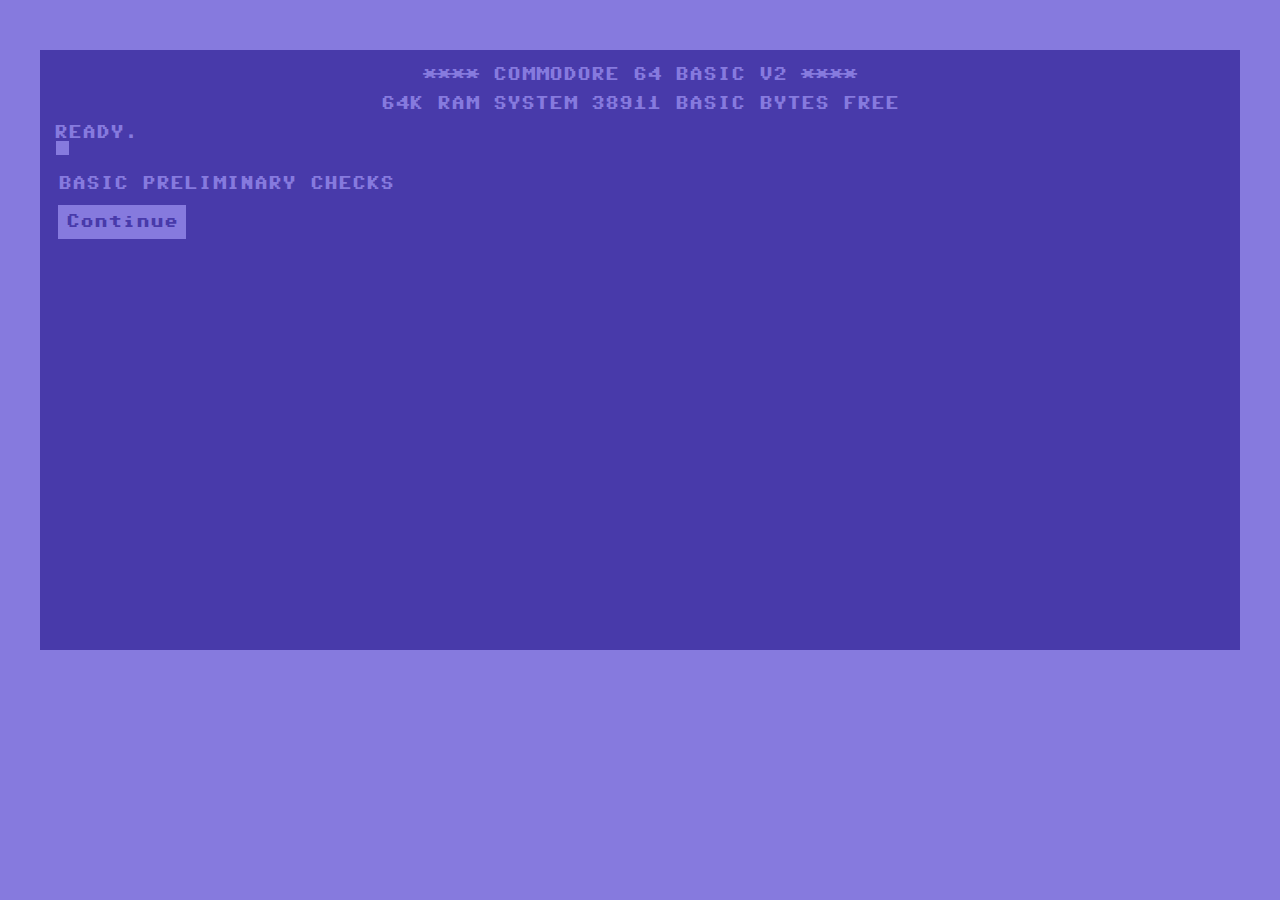
==== index.html @ 55065af3 "Changes on the frontend" ====
<!DOCTYPE html>
<html lang="en">

<head>
    <meta charset="UTF-8">
    <meta name="viewport" content="width=device-width, initial-scale=1.0">
    <meta http-equiv="X-UA-Compatible" content="ie=edge">
    <title>C64 Diagnostic</title>
    <link rel="stylesheet" href="main.css">
    <script src="https://ajax.googleapis.com/ajax/libs/jquery/3.7.1/jquery.min.js"></script>
    <script src="index.js"></script>
</head>

<body>

    <div class="area">
        <div class="title">

            <p class="center">**** COMMODORE 64 BASIC V2 ****</p>

            <p class="center">64K RAM SYSTEM 38911 BASIC BYTES FREE</p>

            <p class="ready">&nbsp;READY.</p>

            <p class="cmd">&nbsp;</p>
        </div>
        

    <div class="diagnostic">

        <p>BASIC PRELIMINARY CHECKS</p>
   

        <button id="send" class="button" type="button">Continue</button>
    </div>


    </div>


</body>

</html>
---- main.css ----
body {
    background: #867ADE;
    font-family: "C64 User Mono";
    font-weight: normal;
    font-style: normal;
    overflow: hidden;
}

.button {
    font-family: "C64 User Mono";
    background-color: #867ADE;
    border: none;
    color: #483AAA;
    padding: 10px 8px;
    text-align: center;
    text-decoration: none;
    display: inline-block;
    font-size: 14px;
    cursor: pointer;
  }

  .button:hover {
    color:#D5DF7C;
  }

.diagnostic {
    margin-top: 25px;
    margin-left: auto;
    margin-right: auto;
    width: 97%;
    font-size: 14px;
}
.title .center {
    text-align: center;
}

.ready {
    margin-bottom: 0px;
}

.area {
    margin: 0 auto;
    width: 50%;
    height: 600px;
    background: #483AAA;
    color: #867ADE;
    margin-top: 50px;
}

.title {
    font-size: 14px;
    position: relative;
    top: 18px;
    line-height: 15px;
}

.cmd {
    position: relative;
    display: inline-block;
    margin-top: 0px;
}

.cmd::after {
    content: "";
    position: absolute;
    top: 0;
    right: -15px;
    /* Remove display: inline-block if not required to be on the same line as text etc */
    display: inline-block;
    background-color: #867ADE;
    vertical-align: top;
    width: 13px;
    /* Set height to the line height of .text */
    height: 14px;
    /* 
    Animation paramaters:
    blink = animation-name, 
    1s = animation-duration, 
    step-end = animation-timing-function,
    infinite = animation-iteration-count
    */
    -webkit-animation: blink 1s step-end infinite;
    animation: blink 1s step-end infinite;
  }
  
  @-webkit-keyframes blink {
    0% { opacity: 1.0; }
    50% { opacity: 0.0; }
    100% { opacity: 1.0; }
  }
  
  @keyframes blink {
    0% { opacity: 1.0; }
    50% { opacity: 0.0; }
    100% { opacity: 1.0; }
  }

/* 
  ##Device = Desktops
  ##Screen = 1281px to higher resolution desktops
*/
@media (min-width: 1281px) {
    .area {
        width: 50%;
    }
}

/* 
  ##Device = Laptops, Desktops
  ##Screen = B/w 1025px to 1280px
*/
@media (min-width: 1025px) and (max-width: 1280px) {
    .area {
        width: 95%;
        margin-top: 50px;
    }
}

/* 
  ##Device = Tablets, Ipads (portrait)
  ##Screen = B/w 768px to 1024px
*/
@media (min-width: 768px) and (max-width: 1024px) {
    .area {
        width: 95%;
        margin-top: 50px;
    }
}


/* 
  ##Device = Tablets, Ipads (landscape)
  ##Screen = B/w 768px to 1024px
*/
@media (min-width: 768px) and (max-width: 1024px) and (orientation: landscape) {
    .area {
        width: 50%;
        margin-top: 50px;
    }
}

/* 
  ##Device = Low Resolution Tablets, Mobiles (Landscape)
  ##Screen = B/w 481px to 767px
*/

@media (min-width: 481px) and (max-width: 767px) {
    .area {
        width: 95%;
        margin-top: 20px;
    }

    .title {
        font-size: 9px;
    }
}

/* 
  ##Device = Most of the Smartphones Mobiles (Portrait)
  ##Screen = B/w 320px to 479px
*/
@media (min-width: 320px) and (max-width: 480px) {
    .area {
        width: 95%;
        margin-top: 20px;
    }

    .title {
        font-size: 9px;
    }
}
/* 
@-webkit-keyframes blink {
    0% {
        opacity: 0;
    }

    50% {
        opacity: 1;
    }
}

@-moz-keyframes blink {
    0% {
        opacity: 0;
    }

    50% {
        opacity: 1;
    }
} */

@font-face {
    font-family: "C64 User Mono";
    src: url([data-uri]);
    font-weight: normal;
    font-style: normal;
}
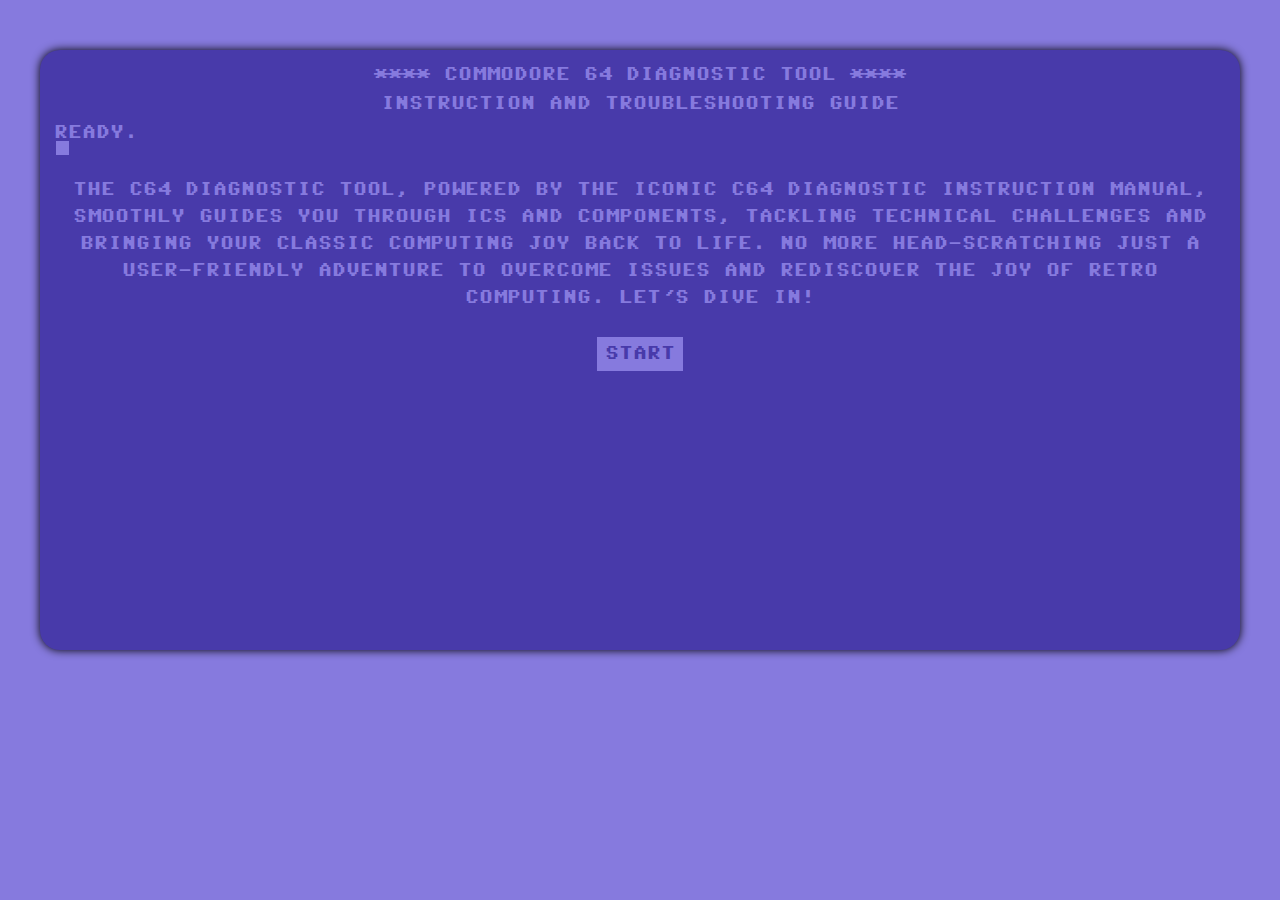
==== commit 31d09e06: "to prod" ====
--- a/index.html
+++ b/index.html
@@ -2,12 +2,23 @@
 <html lang="en">
 
 <head>
+    <!-- Google tag (gtag.js) -->
+    <script async src="https://www.googletagmanager.com/gtag/js?id=G-6TCQPFJPE1"></script>
+    <script>
+        window.dataLayer = window.dataLayer || [];
+        function gtag() { dataLayer.push(arguments); }
+        gtag('js', new Date());
+
+        gtag('config', 'G-6TCQPFJPE1');
+    </script>
     <meta charset="UTF-8">
     <meta name="viewport" content="width=device-width, initial-scale=1.0">
     <meta http-equiv="X-UA-Compatible" content="ie=edge">
     <title>C64 Diagnostic</title>
     <link rel="stylesheet" href="main.css">
     <script src="https://ajax.googleapis.com/ajax/libs/jquery/3.7.1/jquery.min.js"></script>
+
+
     <script src="index.js"></script>
 </head>
 
@@ -16,23 +27,30 @@
     <div class="area">
         <div class="title">
 
-            <p class="center">**** COMMODORE 64 BASIC V2 ****</p>
+            <p class="center">**** COMMODORE 64 DIAGNOSTIC TOOL ****</p>
 
-            <p class="center">64K RAM SYSTEM 38911 BASIC BYTES FREE</p>
+            <p class="center">INSTRUCTION AND TROUBLESHOOTING GUIDE</p>
 
             <p class="ready">&nbsp;READY.</p>
 
             <p class="cmd">&nbsp;</p>
         </div>
-        
 
-    <div class="diagnostic">
 
-        <p>BASIC PRELIMINARY CHECKS</p>
-   
+        <div class="diagnostic">
 
-        <button id="send" class="button" type="button">Continue</button>
-    </div>
+            <p class="center">The C64 Diagnostic Tool, powered by the iconic C64 Diagnostic Instruction Manual,
+                smoothly guides you through ICs and components, tackling technical challenges and bringing your classic
+                computing joy back to life.
+                No more head-scratching just a user-friendly adventure to overcome issues and rediscover the joy of
+                retro computing. Let's dive in! </p>
+
+
+            <div class="button-container center">
+                <button id="start" class="button" type="button">START</button>
+            </div>
+
+        </div>
 
 
     </div>
--- a/main.css
+++ b/main.css
@@ -17,11 +17,15 @@
     display: inline-block;
     font-size: 14px;
     cursor: pointer;
-  }
-
-  .button:hover {
-    color:#D5DF7C;
-  }
+}
+
+.button:hover {
+    color: #D5DF7C;
+}
+
+.button-container {
+    margin-top: 25px;
+}
 
 .diagnostic {
     margin-top: 25px;
@@ -29,7 +33,99 @@
     margin-right: auto;
     width: 97%;
     font-size: 14px;
-}
+    line-height: 27px;
+    text-transform:uppercase;
+}
+
+table {
+    border-collapse: collapse;
+}
+
+.pre-check {
+    padding-top: 5px;
+    padding-bottom: 5px;
+}
+
+.pass {
+    color: #72B14B;
+    font-size: 21px;
+    font-weight: bold;
+    margin-left: 10px;
+    display: none;
+}
+
+.test-info {
+    overflow: auto; 
+}
+
+.category, .type {
+    width: 50%; 
+    box-sizing: border-box; 
+    float: left;
+  }
+
+  .error-diag {
+    color: #C18178;
+    border: 2px dashed #C18178;
+  }
+
+  .success-diag {
+    color: #B3EC91;
+    border: 2px dashed #B3EC91;
+  }
+
+  .neutral-diag {
+    color: #D5DF7C;
+    border: 2px dashed #D5DF7C;
+  }
+
+
+.right-align {
+    text-align: right;
+}
+
+.diagnostic-message {
+    font-size: 16px;
+    padding: 10px;
+    width: 50%;
+    margin-left: auto;
+    margin-right: auto;
+    margin-top: 25px;
+}
+
+.radio-label {
+    cursor: pointer;
+}
+
+.radio-button {
+    cursor: pointer;
+}
+
+.fail {
+    color:#C18178;
+    font-size: 30px;
+    font-weight: bold;
+    display: none;
+    margin-left: 10px;
+}
+
+.error {
+    color:#C18178;
+    display: none;
+}
+
+.center {
+    text-align: center;
+}
+
+.color-yellow {
+    color:#D5DF7C;
+}
+
+.color-turquoise {
+    color: #84C5CC;
+}
+
 .title .center {
     text-align: center;
 }
@@ -45,6 +141,10 @@
     background: #483AAA;
     color: #867ADE;
     margin-top: 50px;
+    border-radius: 20px;
+    -webkit-box-shadow: 0px 0px 10px 0px rgba(0, 0, 0, 1);
+    -moz-box-shadow: 0px 0px 10px 0px rgba(0, 0, 0, 1);
+    box-shadow: 0px 0px 10px 0px rgba(0, 0, 0, 1);
 }
 
 .title {
@@ -81,19 +181,35 @@
     */
     -webkit-animation: blink 1s step-end infinite;
     animation: blink 1s step-end infinite;
-  }
-  
-  @-webkit-keyframes blink {
-    0% { opacity: 1.0; }
-    50% { opacity: 0.0; }
-    100% { opacity: 1.0; }
-  }
-  
-  @keyframes blink {
-    0% { opacity: 1.0; }
-    50% { opacity: 0.0; }
-    100% { opacity: 1.0; }
-  }
+}
+
+@-webkit-keyframes blink {
+    0% {
+        opacity: 1.0;
+    }
+
+    50% {
+        opacity: 0.0;
+    }
+
+    100% {
+        opacity: 1.0;
+    }
+}
+
+@keyframes blink {
+    0% {
+        opacity: 1.0;
+    }
+
+    50% {
+        opacity: 0.0;
+    }
+
+    100% {
+        opacity: 1.0;
+    }
+}
 
 /* 
   ##Device = Desktops
@@ -153,6 +269,12 @@
     .title {
         font-size: 9px;
     }
+    .diagnostic {
+        font-size: 9px;
+    }
+    .button {
+        font-size: 10px;
+    }
 }
 
 /* 
@@ -168,7 +290,14 @@
     .title {
         font-size: 9px;
     }
-}
+    .diagnostic {
+        font-size: 9px;
+    }
+    .button {
+        font-size: 10px;
+    }
+}
+
 /* 
 @-webkit-keyframes blink {
     0% {
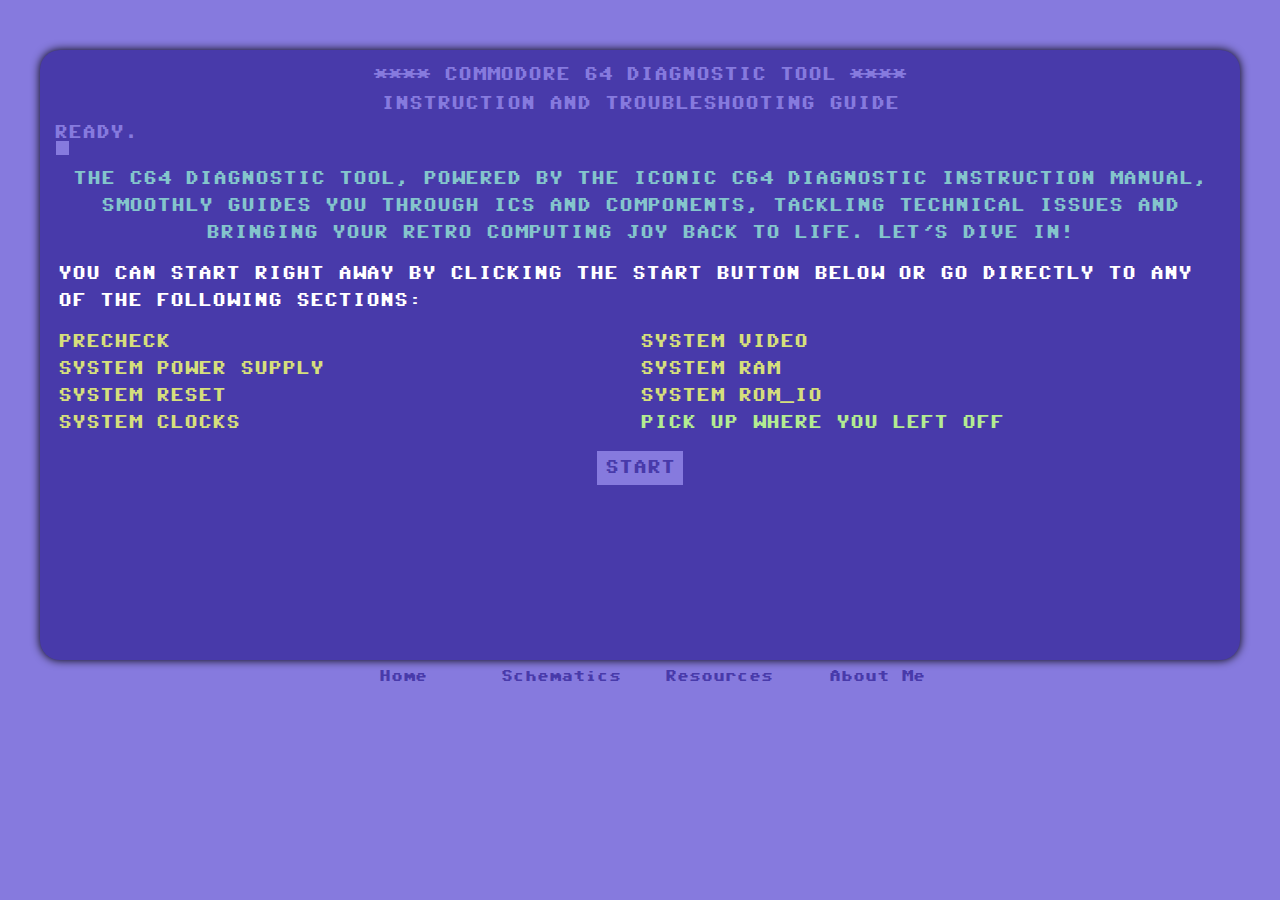
==== commit 54ce3e1f: "Several improvements" ====
--- a/index.html
+++ b/index.html
@@ -2,7 +2,6 @@
 <html lang="en">
 
 <head>
-    <!-- Google tag (gtag.js) -->
     <script async src="https://www.googletagmanager.com/gtag/js?id=G-6TCQPFJPE1"></script>
     <script>
         window.dataLayer = window.dataLayer || [];
@@ -11,51 +10,40 @@
 
         gtag('config', 'G-6TCQPFJPE1');
     </script>
+    <script src="https://script.bugpilot.io/8ba5c55e-ddd5-4b16-a68b-32a4e89a0d42/adopto.js" defer async></script>
     <meta charset="UTF-8">
     <meta name="viewport" content="width=device-width, initial-scale=1.0">
     <meta http-equiv="X-UA-Compatible" content="ie=edge">
-    <title>C64 Diagnostic</title>
+    <title>C64 Diagnostic Tool - Troubleshooting Commodore 64</title>
+    <meta name="description" content="The C64 Diagnostic Tool, powered by the iconic C64 Diagnostic Instruction Manual, smoothly guides you through ICs and components, tackling technical challenges and bringing your classic computing joy back to life.">
+    <meta name="keywords" content="c64, commodore 64, c64 troubleshooting, commodore 64 troubleshooting, c64 diagnostic, commodore 64 diagnostic, retro computers, retro gaming, vintage computers">
+    <meta name="robots" content="index, follow">
+    <link rel="canonical" href="https://c64diagnostic.com/">
+    <link rel="icon" href="favicon.png" type="image/png">
+    <meta property="og:title" content="C64 Diagnostic Tool - Troubleshooting Commodore 64">
+    <meta property="og:description" content="The C64 Diagnostic Tool, powered by the iconic C64 Diagnostic Instruction Manual, smoothly guides you through ICs and components, tackling technical challenges and bringing your classic computing joy back to life.">
+    <meta property="og:image" content="https://www.c64diagnostic.com/c64tool.png">
+    <meta property="og:url" content="https://www.c64diagnostic.com/">
     <link rel="stylesheet" href="main.css">
     <script src="https://ajax.googleapis.com/ajax/libs/jquery/3.7.1/jquery.min.js"></script>
-
-
     <script src="index.js"></script>
 </head>
 
 <body>
-
     <div class="area">
         <div class="title">
-
             <p class="center">**** COMMODORE 64 DIAGNOSTIC TOOL ****</p>
-
             <p class="center">INSTRUCTION AND TROUBLESHOOTING GUIDE</p>
-
             <p class="ready">&nbsp;READY.</p>
-
             <p class="cmd">&nbsp;</p>
         </div>
-
-
-        <div class="diagnostic">
-
-            <p class="center">The C64 Diagnostic Tool, powered by the iconic C64 Diagnostic Instruction Manual,
-                smoothly guides you through ICs and components, tackling technical challenges and bringing your classic
-                computing joy back to life.
-                No more head-scratching just a user-friendly adventure to overcome issues and rediscover the joy of
-                retro computing. Let's dive in! </p>
-
-
-            <div class="button-container center">
-                <button id="start" class="button" type="button">START</button>
-            </div>
-
-        </div>
-
-
+        <div class="diagnostic"></div>
     </div>
-
-
+    <div class="footer">
+        <div class="resource"><a href="#" id="home">Home</a></div>
+        <div class="resource"><a href="http://www.zimmers.net/anonftp/pub/cbm/schematics/computers/c64/index.html" target="_blank">Schematics</a></div>
+        <div class="resource"><a href="#" id="resources">Resources</a></div>
+        <div class="resource"><a href="#" id="about">About Me</a></div>
+    </div>
 </body>
-
 </html>--- a/main.css
+++ b/main.css
@@ -19,22 +19,106 @@
     cursor: pointer;
 }
 
+.reset-button {
+    font-family: "C64 User Mono";
+    background-color: #483AAA;
+    border: #867ADE dashed 1px;
+    color: #867ADE;
+    padding: 10px 8px;
+    text-align: center;
+    text-decoration: none;
+    display: inline-block;
+    font-size: 14px;
+    cursor: pointer;
+}
+
+.back-button {
+    font-family: "C64 User Mono";
+    background-color: #483AAA;
+    border: #867ADE solid 1px;
+    color: #867ADE;
+    padding: 10px 8px;
+    text-align: center;
+    text-decoration: none;
+    display: inline-block;
+    font-size: 14px;
+    cursor: pointer;
+}
+
+.no-margin-bottom{
+    margin-bottom: 0px;
+}
+
+.reset-button:hover {
+    color: #ffffff;
+}
+
+.back-button:hover {
+    color: #ffffff;
+}
+
 .button:hover {
-    color: #D5DF7C;
+    color: #ffffff;
 }
 
 .button-container {
     margin-top: 25px;
 }
 
+.footer {
+    font-size: 12px;
+    overflow: auto;
+    width: 50%;
+    margin: 0 auto;
+    margin-top: 10px;
+}
+
+.resource {
+    width: 25%;
+    box-sizing: border-box;
+    float: left;
+    text-align: center;
+}
+
+a {
+    color: #483AAA !important;
+    text-decoration: none;
+}
+
+a:visited {
+    color: #483AAA !important;
+    text-decoration: none;
+
+}
+
+a:hover {
+    color: #ffffff  !important; 
+    text-decoration: underline;
+}
+
+a.link-style {
+    color: #B3EC91 !important;
+    text-decoration: none;
+}
+
+a.link-style:visited {
+    color: #B3EC91 !important;
+    text-decoration: none;
+
+}
+
+a.link-style:hover {
+    color: #ffffff  !important; 
+    text-decoration: underline;
+}
+
 .diagnostic {
-    margin-top: 25px;
     margin-left: auto;
     margin-right: auto;
     width: 97%;
     font-size: 14px;
     line-height: 27px;
-    text-transform:uppercase;
+    text-transform: uppercase;
 }
 
 table {
@@ -55,29 +139,152 @@
 }
 
 .test-info {
-    overflow: auto; 
-}
-
-.category, .type {
-    width: 50%; 
-    box-sizing: border-box; 
-    float: left;
-  }
-
-  .error-diag {
+    overflow: auto;
+}
+
+.about-content {
+    width: 100%;
+    float: left;
+    margin-top: 15px;
+}
+
+.about-imag {
+    width: 20%;
+    box-sizing: border-box;
+    float: left;
+}
+
+.about-data {
+    padding-left: 20px;
+    width: 80%;
+    box-sizing: border-box;
+    float: left;
+    color: #D5DF7C;
+}
+
+.buttons-container {
+    overflow: auto;
+    margin-top: 25px;
+}
+
+.category {
+    width: 50%;
+    box-sizing: border-box;
+    float: left;
+}
+
+.content-categories {
+    width: 100%;
+    float: left;
+}
+
+.categories-left {
+    width: 50%;
+    box-sizing: border-box;
+    float: left;
+}
+
+.categories-right {
+    width: 50%;
+    box-sizing: border-box;
+    float: left;
+}
+
+.header-container {
+    width: 100%;
+    float: left;
+    border: #B3B3B3 dashed 1px;
+    margin-bottom: 15px;
+    padding: 3px;
+}
+
+.error-container {
+    margin-top: 5px;
+    float: left;
+}
+.type {
+    width: 50%;
+    box-sizing: border-box;
+    float: left;
+}
+
+.left-buttons {
+    width: 60%;
+    box-sizing: border-box;
+    float: left;
+}
+
+.right-buttons {
+    width: 40%;
+    box-sizing: border-box;
+    float: left;
+}
+
+.error-diag {
     color: #C18178;
     border: 2px dashed #C18178;
-  }
-
-  .success-diag {
+}
+
+.success-diag {
     color: #B3EC91;
     border: 2px dashed #B3EC91;
-  }
-
-  .neutral-diag {
+}
+
+.neutral-diag {
     color: #D5DF7C;
     border: 2px dashed #D5DF7C;
-  }
+}
+
+:root {
+    --form-control-color: #84C5CC;
+}
+
+*,
+*:before,
+*:after {
+    box-sizing: border-box;
+}
+
+.form-control {
+    font-size: 1rem;
+    line-height: 1.2;
+    display: grid;
+    grid-template-columns: 1em auto;
+    gap: 0.5em;
+}
+
+input[type="radio"] {
+    -webkit-appearance: none;
+    appearance: none;
+    margin: 0;
+    font: inherit;
+    color: currentColor;
+    width: 1.15em;
+    height: 1.15em;
+    border: 0.15em solid currentColor;
+    border-radius: 50%;
+    transform: translateY(-0.075em);
+    display: grid;
+    place-content: center;
+}
+
+input[type="radio"]::before {
+    content: "";
+    width: 0.65em;
+    height: 0.65em;
+    border-radius: 50%;
+    transform: scale(0);
+    transition: 120ms transform ease-in-out;
+    box-shadow: inset 1em 1em var(--form-control-color);
+}
+
+input[type="radio"]:checked::before {
+    transform: scale(1);
+}
+
+.form-control+.form-control {
+    margin-top: 1em;
+}
 
 
 .right-align {
@@ -102,7 +309,7 @@
 }
 
 .fail {
-    color:#C18178;
+    color: #C18178;
     font-size: 30px;
     font-weight: bold;
     display: none;
@@ -110,7 +317,7 @@
 }
 
 .error {
-    color:#C18178;
+    color: #C18178;
     display: none;
 }
 
@@ -119,7 +326,19 @@
 }
 
 .color-yellow {
-    color:#D5DF7C;
+    color: #D5DF7C;
+}
+
+.color-white {
+    color: #ffffff;
+}
+
+.color-gray {
+    color: #B3B3B3;
+}
+
+.color-green {
+    color: #B3EC91 !important;
 }
 
 .color-turquoise {
@@ -134,10 +353,25 @@
     margin-bottom: 0px;
 }
 
+ul {
+    padding: 0;
+    list-style-type: none;
+}
+
+.categories li {
+    cursor: pointer;
+    color: #D5DF7C;
+}
+
+.categories li:hover {
+    color: #ffffff;
+    text-decoration: underline;
+}
+
 .area {
     margin: 0 auto;
     width: 50%;
-    height: 600px;
+    height: 610px;
     background: #483AAA;
     color: #867ADE;
     margin-top: 50px;
@@ -269,10 +503,24 @@
     .title {
         font-size: 9px;
     }
+
     .diagnostic {
         font-size: 9px;
     }
+
+    .form-control {
+        font-size: 9px;
+    }
+
     .button {
+        font-size: 10px;
+    }
+
+    .reset-button {
+        font-size: 10px;
+    }
+
+    .back-button {
         font-size: 10px;
     }
 }
@@ -290,10 +538,24 @@
     .title {
         font-size: 9px;
     }
+
     .diagnostic {
         font-size: 9px;
     }
+
+    .form-control {
+        font-size: 9px;
+    }
+
     .button {
+        font-size: 10px;
+    }
+
+    .reset-button {
+        font-size: 10px;
+    }
+
+    .back-button {
         font-size: 10px;
     }
 }
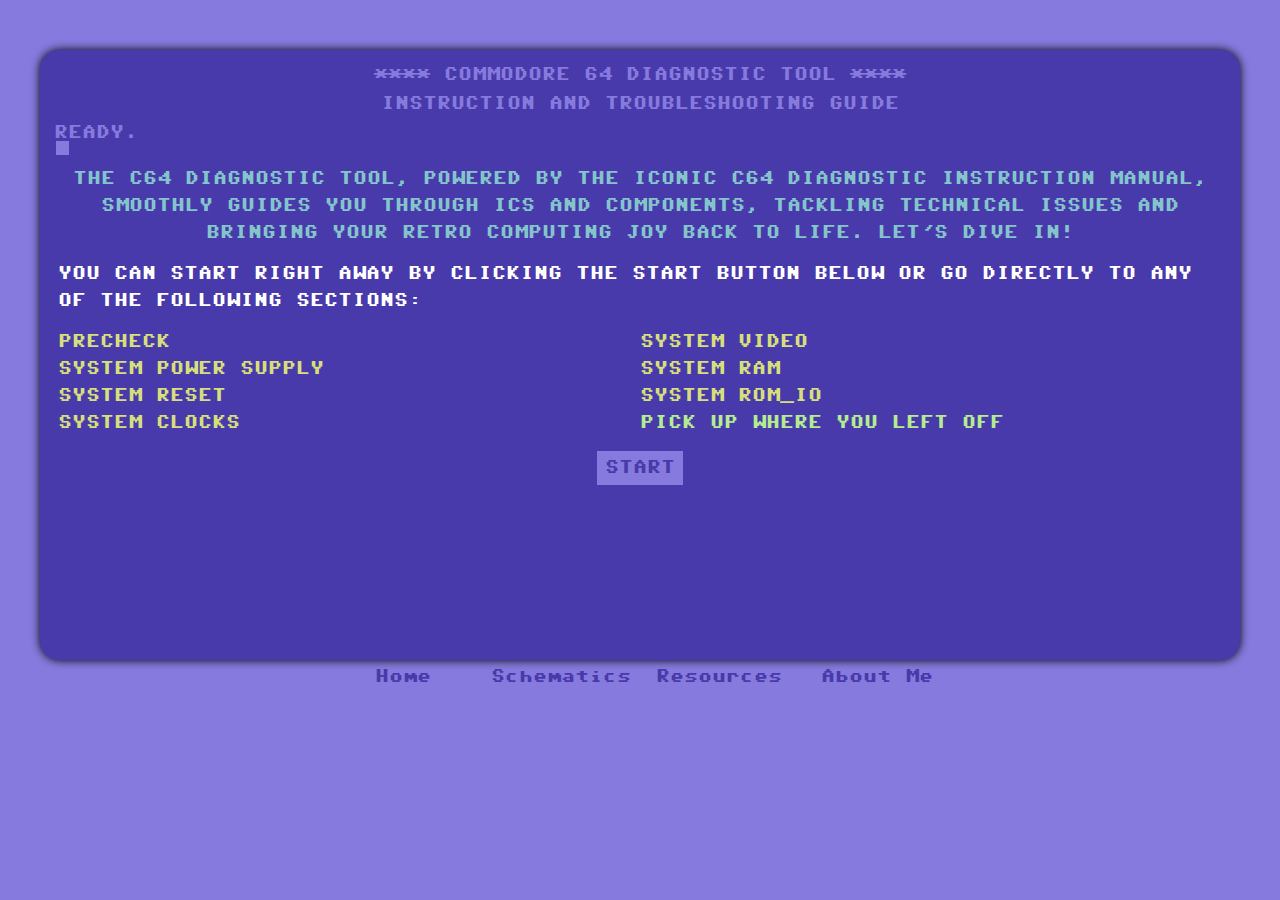
==== commit d4519c55: "Other final commit" ====
--- a/index.html
+++ b/index.html
@@ -24,7 +24,7 @@
     <meta property="og:description" content="The C64 Diagnostic Tool, powered by the iconic C64 Diagnostic Instruction Manual, smoothly guides you through ICs and components, tackling technical challenges and bringing your classic computing joy back to life.">
     <meta property="og:image" content="https://www.c64diagnostic.com/c64tool.png">
     <meta property="og:url" content="https://www.c64diagnostic.com/">
-    <link rel="stylesheet" href="main.css">
+    <link rel="stylesheet" href="main.min.css">
     <script src="https://ajax.googleapis.com/ajax/libs/jquery/3.7.1/jquery.min.js"></script>
     <script src="index.js"></script>
 </head>
--- a/main.min.css
+++ b/main.min.css
@@ -0,0 +1 @@
+.button,body{font-family:"C64 User Mono"}*,.about-data,.about-imag,.left-buttons,.right-buttons,:after,:before{box-sizing:border-box}.fail,.pass{font-weight:700}.cmd,.title{position:relative}.button,.cmd::after{background-color:#867ade}body{background:#867ade;font-weight:400;font-style:normal;overflow:hidden}.button{border:none;color:#483aaa;padding:10px 8px;text-align:center;text-decoration:none;display:inline-block;font-size:14px;cursor:pointer}.back-button,.reset-button{font-family:"C64 User Mono";background-color:#483aaa;color:#867ade;padding:10px 8px;display:inline-block;text-align:center;text-decoration:none;font-size:14px;cursor:pointer}.reset-button{border:1px dashed #867ade}.back-button{border:1px solid #867ade}.no-margin-bottom,.ready{margin-bottom:0}.back-button:hover,.button:hover,.color-white,.reset-button:hover{color:#fff}.button-container{margin-top:25px}.footer{display:flex;flex-wrap:wrap;font-size:14px;width:50%;margin:10px auto 0}.resource{flex:1;width:25%;float:left;text-align:center}a,a:visited{color:#483aaa!important;text-decoration:none}a.link-style:hover,a:hover{color:#fff!important;text-decoration:underline}a.link-style,a.link-style:visited{color:#b3ec91!important;text-decoration:none}.diagnostic{margin-left:auto;margin-right:auto;width:97%;font-size:14px;line-height:27px;text-transform:uppercase}table{border-collapse:collapse}.pre-check{padding-top:5px;padding-bottom:5px}.pass{color:#72b14b;font-size:21px;margin-left:10px;display:none}.test-info{overflow:auto}.about-content,.resources-content{width:100%;float:left;margin-top:15px}.about-imag{width:20%;float:left}.about-data{padding-left:20px;width:80%;float:left;color:#d5df7c}.buttons-container{overflow:auto;margin-top:25px}.categories-left,.categories-right,.category,.type{width:50%;box-sizing:border-box;float:left}.content-categories,.header-container{width:100%;float:left}.header-container{border:1px dashed #b3b3b3;margin-bottom:15px;padding:3px}.error-container{margin-top:5px;float:left}.left-buttons{width:60%;float:left}.right-buttons{width:40%;float:left}.error-diag{color:#c18178;border:2px dashed #c18178}.success-diag{color:#b3ec91;border:2px dashed #b3ec91}.neutral-diag{color:#d5df7c;border:2px dashed #d5df7c}:root{--form-control-color:#84C5CC}.form-control{font-size:1rem;line-height:1.2;display:grid;grid-template-columns:1em auto;gap:.5em}.error,.fail{color:#c18178;display:none}input[type=radio]{-webkit-appearance:none;appearance:none;margin:0;font:inherit;color:currentColor;width:1.15em;height:1.15em;border:.15em solid currentColor;border-radius:50%;transform:translateY(-.075em);display:grid;place-content:center}input[type=radio]::before{content:"";width:.65em;height:.65em;border-radius:50%;transform:scale(0);transition:transform 120ms ease-in-out;box-shadow:inset 1em 1em var(--form-control-color)}input[type=radio]:checked::before{transform:scale(1)}.form-control+.form-control{margin-top:1em}.right-align{text-align:right}.diagnostic-message{font-size:16px;padding:10px;width:50%;margin-left:auto;margin-right:auto;margin-top:25px}.radio-button,.radio-label{cursor:pointer}.fail{font-size:30px;margin-left:10px}.cmd,.cmd::after{display:inline-block}.center,.title .center{text-align:center}.color-yellow{color:#d5df7c}.color-gray{color:#b3b3b3}.color-green{color:#b3ec91!important}.color-turquoise{color:#84c5cc}ul{padding:0;list-style-type:none}.categories li{cursor:pointer;color:#d5df7c}.categories li:hover{color:#fff;text-decoration:underline}.area{margin:50px auto 0;width:50%;height:610px;background:#483aaa;color:#867ade;border-radius:20px;-webkit-box-shadow:0 0 10px 0 #000;-moz-box-shadow:0 0 10px 0 #000;box-shadow:0 0 10px 0 #000}.title{font-size:14px;top:18px;line-height:15px}.cmd{margin-top:0}.cmd::after{content:"";position:absolute;top:0;right:-15px;vertical-align:top;width:13px;height:14px;-webkit-animation:1s step-end infinite blink;animation:1s step-end infinite blink}@-webkit-keyframes blink{0%,100%{opacity:1}50%{opacity:0}}@keyframes blink{0%,100%{opacity:1}50%{opacity:0}}@media (min-width:1281px){.area{width:50%}}@media (min-width:1025px) and (max-width:1280px){.area{width:95%;margin-top:50px}}@media (min-width:768px) and (max-width:1024px){.area{width:95%;margin-top:50px}}@media (min-width:768px) and (max-width:1024px) and (orientation:landscape){.area{width:50%;margin-top:50px}}@media (min-width:481px) and (max-width:767px){.area{width:95%;margin-top:20px}.diagnostic,.form-control,.title{font-size:9px}.back-button,.button,.reset-button{font-size:10px}.resource{flex:100%;margin-bottom:5px}}@media (min-width:320px) and (max-width:480px){.area{width:95%;margin-top:20px}.diagnostic,.form-control,.title{font-size:9px}.back-button,.button,.reset-button{font-size:10px}.resource{flex:100%;margin-bottom:5px}}@font-face{font-family:"C64 User Mono";src:url([data-uri]);font-weight:400;font-style:normal}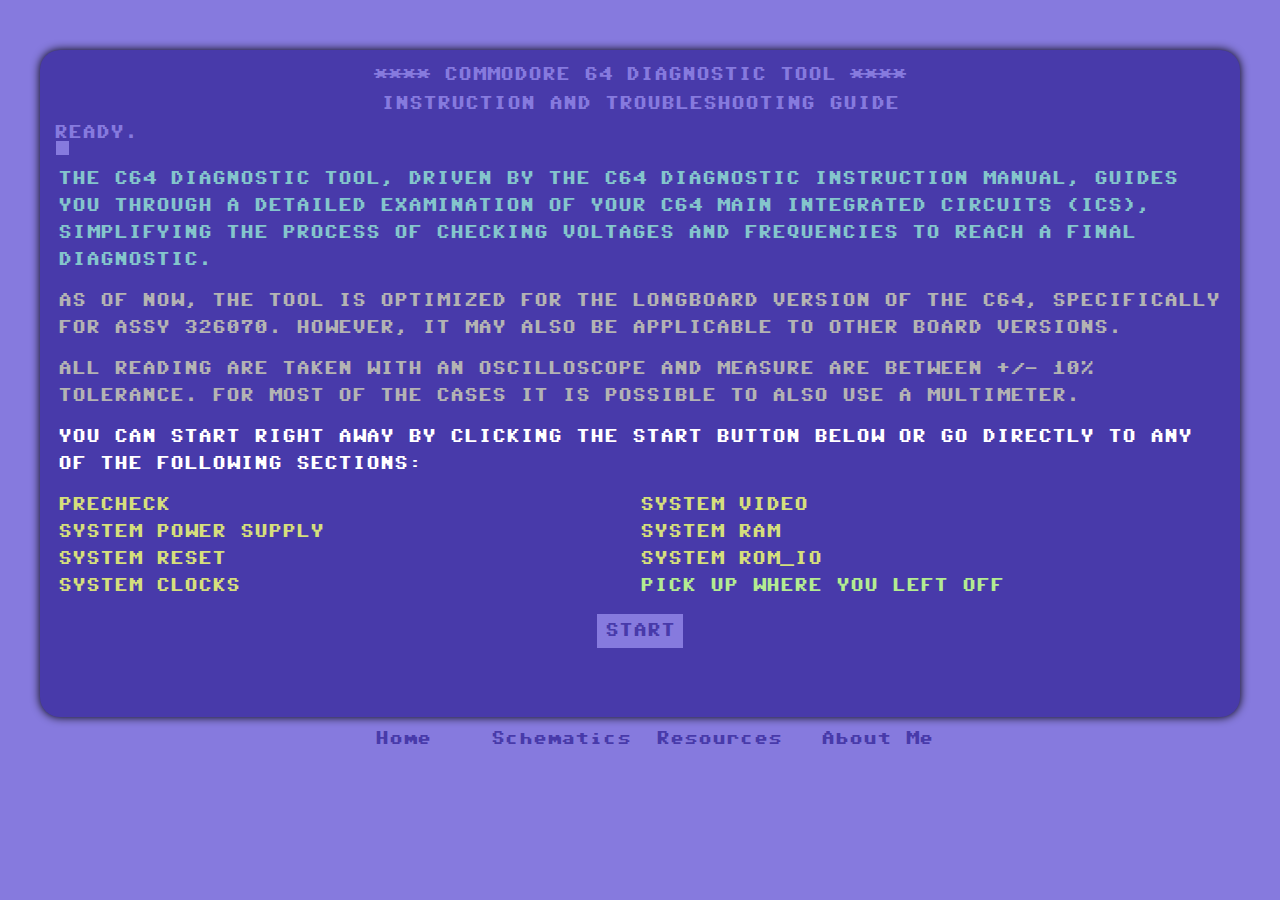
==== commit 8f988a4d: "Added IC common names, improve descriptions" ====
--- a/index.html
+++ b/index.html
@@ -26,7 +26,7 @@
     <meta property="og:url" content="https://www.c64diagnostic.com/">
     <link rel="stylesheet" href="main.min.css">
     <script src="https://ajax.googleapis.com/ajax/libs/jquery/3.7.1/jquery.min.js"></script>
-    <script src="index.js"></script>
+    <script src="index.min.js"></script>
 </head>
 
 <body>
--- a/main.min.css
+++ b/main.min.css
@@ -1 +1 @@
-.button,body{font-family:"C64 User Mono"}*,.about-data,.about-imag,.left-buttons,.right-buttons,:after,:before{box-sizing:border-box}.fail,.pass{font-weight:700}.cmd,.title{position:relative}.button,.cmd::after{background-color:#867ade}body{background:#867ade;font-weight:400;font-style:normal;overflow:hidden}.button{border:none;color:#483aaa;padding:10px 8px;text-align:center;text-decoration:none;display:inline-block;font-size:14px;cursor:pointer}.back-button,.reset-button{font-family:"C64 User Mono";background-color:#483aaa;color:#867ade;padding:10px 8px;display:inline-block;text-align:center;text-decoration:none;font-size:14px;cursor:pointer}.reset-button{border:1px dashed #867ade}.back-button{border:1px solid #867ade}.no-margin-bottom,.ready{margin-bottom:0}.back-button:hover,.button:hover,.color-white,.reset-button:hover{color:#fff}.button-container{margin-top:25px}.footer{display:flex;flex-wrap:wrap;font-size:14px;width:50%;margin:10px auto 0}.resource{flex:1;width:25%;float:left;text-align:center}a,a:visited{color:#483aaa!important;text-decoration:none}a.link-style:hover,a:hover{color:#fff!important;text-decoration:underline}a.link-style,a.link-style:visited{color:#b3ec91!important;text-decoration:none}.diagnostic{margin-left:auto;margin-right:auto;width:97%;font-size:14px;line-height:27px;text-transform:uppercase}table{border-collapse:collapse}.pre-check{padding-top:5px;padding-bottom:5px}.pass{color:#72b14b;font-size:21px;margin-left:10px;display:none}.test-info{overflow:auto}.about-content,.resources-content{width:100%;float:left;margin-top:15px}.about-imag{width:20%;float:left}.about-data{padding-left:20px;width:80%;float:left;color:#d5df7c}.buttons-container{overflow:auto;margin-top:25px}.categories-left,.categories-right,.category,.type{width:50%;box-sizing:border-box;float:left}.content-categories,.header-container{width:100%;float:left}.header-container{border:1px dashed #b3b3b3;margin-bottom:15px;padding:3px}.error-container{margin-top:5px;float:left}.left-buttons{width:60%;float:left}.right-buttons{width:40%;float:left}.error-diag{color:#c18178;border:2px dashed #c18178}.success-diag{color:#b3ec91;border:2px dashed #b3ec91}.neutral-diag{color:#d5df7c;border:2px dashed #d5df7c}:root{--form-control-color:#84C5CC}.form-control{font-size:1rem;line-height:1.2;display:grid;grid-template-columns:1em auto;gap:.5em}.error,.fail{color:#c18178;display:none}input[type=radio]{-webkit-appearance:none;appearance:none;margin:0;font:inherit;color:currentColor;width:1.15em;height:1.15em;border:.15em solid currentColor;border-radius:50%;transform:translateY(-.075em);display:grid;place-content:center}input[type=radio]::before{content:"";width:.65em;height:.65em;border-radius:50%;transform:scale(0);transition:transform 120ms ease-in-out;box-shadow:inset 1em 1em var(--form-control-color)}input[type=radio]:checked::before{transform:scale(1)}.form-control+.form-control{margin-top:1em}.right-align{text-align:right}.diagnostic-message{font-size:16px;padding:10px;width:50%;margin-left:auto;margin-right:auto;margin-top:25px}.radio-button,.radio-label{cursor:pointer}.fail{font-size:30px;margin-left:10px}.cmd,.cmd::after{display:inline-block}.center,.title .center{text-align:center}.color-yellow{color:#d5df7c}.color-gray{color:#b3b3b3}.color-green{color:#b3ec91!important}.color-turquoise{color:#84c5cc}ul{padding:0;list-style-type:none}.categories li{cursor:pointer;color:#d5df7c}.categories li:hover{color:#fff;text-decoration:underline}.area{margin:50px auto 0;width:50%;height:610px;background:#483aaa;color:#867ade;border-radius:20px;-webkit-box-shadow:0 0 10px 0 #000;-moz-box-shadow:0 0 10px 0 #000;box-shadow:0 0 10px 0 #000}.title{font-size:14px;top:18px;line-height:15px}.cmd{margin-top:0}.cmd::after{content:"";position:absolute;top:0;right:-15px;vertical-align:top;width:13px;height:14px;-webkit-animation:1s step-end infinite blink;animation:1s step-end infinite blink}@-webkit-keyframes blink{0%,100%{opacity:1}50%{opacity:0}}@keyframes blink{0%,100%{opacity:1}50%{opacity:0}}@media (min-width:1281px){.area{width:50%}}@media (min-width:1025px) and (max-width:1280px){.area{width:95%;margin-top:50px}}@media (min-width:768px) and (max-width:1024px){.area{width:95%;margin-top:50px}}@media (min-width:768px) and (max-width:1024px) and (orientation:landscape){.area{width:50%;margin-top:50px}}@media (min-width:481px) and (max-width:767px){.area{width:95%;margin-top:20px}.diagnostic,.form-control,.title{font-size:9px}.back-button,.button,.reset-button{font-size:10px}.resource{flex:100%;margin-bottom:5px}}@media (min-width:320px) and (max-width:480px){.area{width:95%;margin-top:20px}.diagnostic,.form-control,.title{font-size:9px}.back-button,.button,.reset-button{font-size:10px}.resource{flex:100%;margin-bottom:5px}}@font-face{font-family:"C64 User Mono";src:url([data-uri]);font-weight:400;font-style:normal}+.button,body{font-family:"C64 User Mono"}*,.about-data,.about-imag,.left-buttons,.right-buttons,:after,:before{box-sizing:border-box}.fail,.pass{font-weight:700}.cmd,.title{position:relative}.button,.cmd::after{background-color:#867ade}body{background:#867ade;font-weight:400;font-style:normal;overflow:hidden}.button{border:none;color:#483aaa;padding:10px 8px;text-align:center;text-decoration:none;display:inline-block;font-size:14px;cursor:pointer}.back-button,.reset-button{font-family:"C64 User Mono";background-color:#483aaa;color:#867ade;padding:10px 8px;display:inline-block;text-align:center;text-decoration:none;font-size:14px;cursor:pointer}.reset-button{border:1px dashed #867ade}.back-button{border:1px solid #867ade}.no-margin-bottom,.ready{margin-bottom:0}.back-button:hover,.button:hover,.color-white,.reset-button:hover{color:#fff}.button-container{margin-top:25px}.footer{display:flex;flex-wrap:wrap;font-size:14px;width:50%;margin:15px auto 0}.resource{flex:1;width:25%;float:left;text-align:center}a,a:visited{color:#483aaa!important;text-decoration:none}a.link-style:hover,a:hover{color:#fff!important;text-decoration:underline}a.link-style,a.link-style:visited{color:#b3ec91!important;text-decoration:none}.diagnostic{margin-left:auto;margin-right:auto;width:97%;font-size:14px;line-height:27px;text-transform:uppercase}table{border-collapse:collapse}.pre-check{padding-top:5px;padding-bottom:5px}.pass{color:#72b14b;font-size:21px;margin-left:10px;display:none}.test-info{overflow:auto}.about-content,.resources-content{width:100%;float:left;margin-top:15px}.about-imag{width:20%;float:left}.about-data{padding-left:20px;width:80%;float:left;color:#d5df7c}.buttons-container{overflow:auto;margin-top:25px}.categories-left,.categories-right,.category,.type{width:50%;box-sizing:border-box;float:left}.content-categories,.header-container{width:100%;float:left}.header-container{border:1px dashed #b3b3b3;margin-bottom:15px;padding:3px}.error-container{margin-top:5px;float:left}.left-buttons{width:60%;float:left}.right-buttons{width:40%;float:left}.error-diag{color:#c18178;border:2px dashed #c18178}.success-diag{color:#b3ec91;border:2px dashed #b3ec91}.neutral-diag{color:#d5df7c;border:2px dashed #d5df7c}:root{--form-control-color:#84C5CC}.form-control{font-size:1rem;line-height:1.2;display:grid;grid-template-columns:1em auto;gap:.5em}.error,.fail{color:#c18178;display:none}input[type=radio]{-webkit-appearance:none;appearance:none;margin:0;font:inherit;color:currentColor;width:1.15em;height:1.15em;border:.15em solid currentColor;border-radius:50%;transform:translateY(-.075em);display:grid;place-content:center}input[type=radio]::before{content:"";width:.65em;height:.65em;border-radius:50%;transform:scale(0);transition:transform 120ms ease-in-out;box-shadow:inset 1em 1em var(--form-control-color)}input[type=radio]:checked::before{transform:scale(1)}.form-control+.form-control{margin-top:1em}.right-align{text-align:right}.diagnostic-message{font-size:16px;padding:10px;width:50%;margin-left:auto;margin-right:auto;margin-top:25px}.radio-button,.radio-label{cursor:pointer}.fail{font-size:30px;margin-left:10px}.cmd,.cmd::after{display:inline-block}.center,.title .center{text-align:center}.color-yellow{color:#d5df7c}.color-gray{color:#b3b3b3}.color-green{color:#b3ec91!important}.color-turquoise{color:#84c5cc}ul{padding:0;list-style-type:none}.categories li{cursor:pointer;color:#d5df7c}.categories li:hover{color:#fff;text-decoration:underline}.area{margin:50px auto 0;width:50%;height:667px;background:#483aaa;color:#867ade;border-radius:20px;-webkit-box-shadow:0 0 10px 0 #000;-moz-box-shadow:0 0 10px 0 #000;box-shadow:0 0 10px 0 #000}.title{font-size:14px;top:18px;line-height:15px}.cmd{margin-top:0}.cmd::after{content:"";position:absolute;top:0;right:-15px;vertical-align:top;width:13px;height:14px;-webkit-animation:1s step-end infinite blink;animation:1s step-end infinite blink}@-webkit-keyframes blink{0%,100%{opacity:1}50%{opacity:0}}@keyframes blink{0%,100%{opacity:1}50%{opacity:0}}@media (min-width:1281px){.area{width:50%}}@media (min-width:1025px) and (max-width:1280px){.area{width:95%;margin-top:50px}}@media (min-width:768px) and (max-width:1024px){.area{width:95%;margin-top:50px}}@media (min-width:768px) and (max-width:1024px) and (orientation:landscape){.area{width:50%;margin-top:50px}}@media (min-width:481px) and (max-width:767px){.area{width:95%;margin-top:20px}.diagnostic,.form-control,.title{font-size:9px}.back-button,.button,.reset-button{font-size:10px}.resource{flex:100%;margin-bottom:5px}}@media (min-width:320px) and (max-width:480px){.area{width:95%;margin-top:20px}.diagnostic,.form-control,.title{font-size:9px}.back-button,.button,.reset-button{font-size:10px}.resource{flex:100%;margin-bottom:5px}}@font-face{font-family:"C64 User Mono";src:url([data-uri]);font-weight:400;font-style:normal}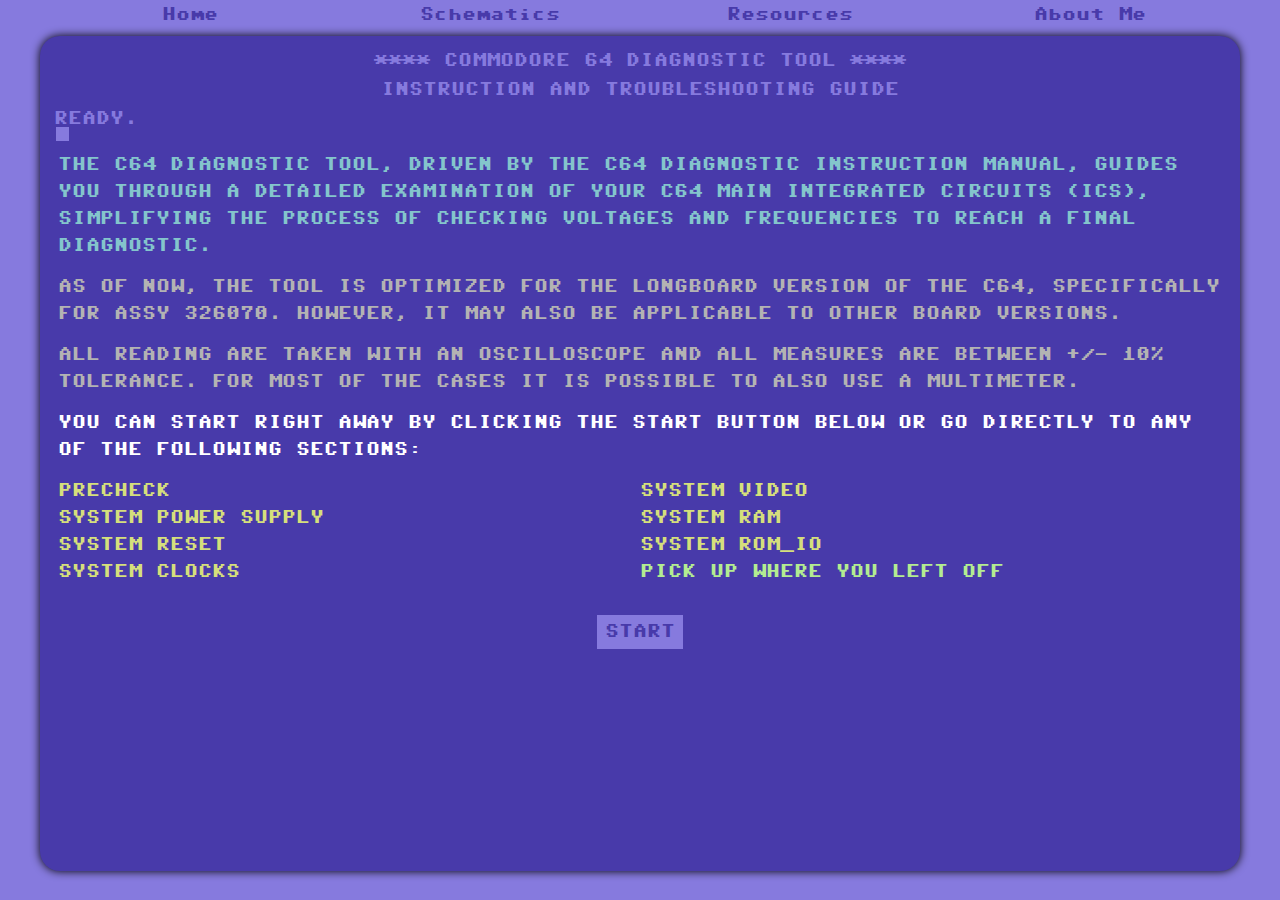
==== commit 317f7365: "ntsc and pal buttons, fixed styles" ====
--- a/index.html
+++ b/index.html
@@ -30,20 +30,24 @@
 </head>
 
 <body>
-    <div class="area">
-        <div class="title">
-            <p class="center">**** COMMODORE 64 DIAGNOSTIC TOOL ****</p>
-            <p class="center">INSTRUCTION AND TROUBLESHOOTING GUIDE</p>
-            <p class="ready">&nbsp;READY.</p>
-            <p class="cmd">&nbsp;</p>
+    <div class="content">
+        <div class="footer">
+            <div class="resource"><a href="#" id="home">Home</a></div>
+            <div class="resource"><a href="http://www.zimmers.net/anonftp/pub/cbm/schematics/computers/c64/index.html" target="_blank">Schematics</a></div>
+            <div class="resource"><a href="#" id="resources">Resources</a></div>
+            <div class="resource"><a href="#" id="about">About Me</a></div>
         </div>
-        <div class="diagnostic"></div>
+        <div class="area">
+            <div class="title">
+                <p class="center">**** COMMODORE 64 DIAGNOSTIC TOOL ****</p>
+                <p class="center">INSTRUCTION AND TROUBLESHOOTING GUIDE</p>
+                <p class="ready">&nbsp;READY.</p>
+                <p class="cmd">&nbsp;</p>
+            </div>
+            <div class="diagnostic"></div>
+        </div>
+
     </div>
-    <div class="footer">
-        <div class="resource"><a href="#" id="home">Home</a></div>
-        <div class="resource"><a href="http://www.zimmers.net/anonftp/pub/cbm/schematics/computers/c64/index.html" target="_blank">Schematics</a></div>
-        <div class="resource"><a href="#" id="resources">Resources</a></div>
-        <div class="resource"><a href="#" id="about">About Me</a></div>
-    </div>
+    
 </body>
 </html>--- a/main.min.css
+++ b/main.min.css
@@ -1 +1 @@
-.button,body{font-family:"C64 User Mono"}*,.about-data,.about-imag,.left-buttons,.right-buttons,:after,:before{box-sizing:border-box}.fail,.pass{font-weight:700}.cmd,.title{position:relative}.button,.cmd::after{background-color:#867ade}body{background:#867ade;font-weight:400;font-style:normal;overflow:hidden}.button{border:none;color:#483aaa;padding:10px 8px;text-align:center;text-decoration:none;display:inline-block;font-size:14px;cursor:pointer}.back-button,.reset-button{font-family:"C64 User Mono";background-color:#483aaa;color:#867ade;padding:10px 8px;display:inline-block;text-align:center;text-decoration:none;font-size:14px;cursor:pointer}.reset-button{border:1px dashed #867ade}.back-button{border:1px solid #867ade}.no-margin-bottom,.ready{margin-bottom:0}.back-button:hover,.button:hover,.color-white,.reset-button:hover{color:#fff}.button-container{margin-top:25px}.footer{display:flex;flex-wrap:wrap;font-size:14px;width:50%;margin:15px auto 0}.resource{flex:1;width:25%;float:left;text-align:center}a,a:visited{color:#483aaa!important;text-decoration:none}a.link-style:hover,a:hover{color:#fff!important;text-decoration:underline}a.link-style,a.link-style:visited{color:#b3ec91!important;text-decoration:none}.diagnostic{margin-left:auto;margin-right:auto;width:97%;font-size:14px;line-height:27px;text-transform:uppercase}table{border-collapse:collapse}.pre-check{padding-top:5px;padding-bottom:5px}.pass{color:#72b14b;font-size:21px;margin-left:10px;display:none}.test-info{overflow:auto}.about-content,.resources-content{width:100%;float:left;margin-top:15px}.about-imag{width:20%;float:left}.about-data{padding-left:20px;width:80%;float:left;color:#d5df7c}.buttons-container{overflow:auto;margin-top:25px}.categories-left,.categories-right,.category,.type{width:50%;box-sizing:border-box;float:left}.content-categories,.header-container{width:100%;float:left}.header-container{border:1px dashed #b3b3b3;margin-bottom:15px;padding:3px}.error-container{margin-top:5px;float:left}.left-buttons{width:60%;float:left}.right-buttons{width:40%;float:left}.error-diag{color:#c18178;border:2px dashed #c18178}.success-diag{color:#b3ec91;border:2px dashed #b3ec91}.neutral-diag{color:#d5df7c;border:2px dashed #d5df7c}:root{--form-control-color:#84C5CC}.form-control{font-size:1rem;line-height:1.2;display:grid;grid-template-columns:1em auto;gap:.5em}.error,.fail{color:#c18178;display:none}input[type=radio]{-webkit-appearance:none;appearance:none;margin:0;font:inherit;color:currentColor;width:1.15em;height:1.15em;border:.15em solid currentColor;border-radius:50%;transform:translateY(-.075em);display:grid;place-content:center}input[type=radio]::before{content:"";width:.65em;height:.65em;border-radius:50%;transform:scale(0);transition:transform 120ms ease-in-out;box-shadow:inset 1em 1em var(--form-control-color)}input[type=radio]:checked::before{transform:scale(1)}.form-control+.form-control{margin-top:1em}.right-align{text-align:right}.diagnostic-message{font-size:16px;padding:10px;width:50%;margin-left:auto;margin-right:auto;margin-top:25px}.radio-button,.radio-label{cursor:pointer}.fail{font-size:30px;margin-left:10px}.cmd,.cmd::after{display:inline-block}.center,.title .center{text-align:center}.color-yellow{color:#d5df7c}.color-gray{color:#b3b3b3}.color-green{color:#b3ec91!important}.color-turquoise{color:#84c5cc}ul{padding:0;list-style-type:none}.categories li{cursor:pointer;color:#d5df7c}.categories li:hover{color:#fff;text-decoration:underline}.area{margin:50px auto 0;width:50%;height:667px;background:#483aaa;color:#867ade;border-radius:20px;-webkit-box-shadow:0 0 10px 0 #000;-moz-box-shadow:0 0 10px 0 #000;box-shadow:0 0 10px 0 #000}.title{font-size:14px;top:18px;line-height:15px}.cmd{margin-top:0}.cmd::after{content:"";position:absolute;top:0;right:-15px;vertical-align:top;width:13px;height:14px;-webkit-animation:1s step-end infinite blink;animation:1s step-end infinite blink}@-webkit-keyframes blink{0%,100%{opacity:1}50%{opacity:0}}@keyframes blink{0%,100%{opacity:1}50%{opacity:0}}@media (min-width:1281px){.area{width:50%}}@media (min-width:1025px) and (max-width:1280px){.area{width:95%;margin-top:50px}}@media (min-width:768px) and (max-width:1024px){.area{width:95%;margin-top:50px}}@media (min-width:768px) and (max-width:1024px) and (orientation:landscape){.area{width:50%;margin-top:50px}}@media (min-width:481px) and (max-width:767px){.area{width:95%;margin-top:20px}.diagnostic,.form-control,.title{font-size:9px}.back-button,.button,.reset-button{font-size:10px}.resource{flex:100%;margin-bottom:5px}}@media (min-width:320px) and (max-width:480px){.area{width:95%;margin-top:20px}.diagnostic,.form-control,.title{font-size:9px}.back-button,.button,.reset-button{font-size:10px}.resource{flex:100%;margin-bottom:5px}}@font-face{font-family:"C64 User Mono";src:url([data-uri]);font-weight:400;font-style:normal}+.button,body{font-family:"C64 User Mono"}*,.about-data,.about-imag,.category,.left-buttons,.right-buttons,.type,:after,:before{box-sizing:border-box}.fail,.pass{font-weight:700}.cmd,.title{position:relative}.button,.cmd::after{background-color:#867ade}body{background:#867ade;font-weight:400;font-style:normal}.button{border:none;color:#483aaa;padding:10px 8px;text-align:center;text-decoration:none;display:inline-block;font-size:14px;cursor:pointer}.back-button,.reset-button{font-family:"C64 User Mono";background-color:#483aaa;color:#867ade;padding:10px 8px;display:inline-block;text-align:center;text-decoration:none;font-size:14px;cursor:pointer}.reset-button{border:1px dashed #867ade}.back-button{border:1px solid #867ade}.no-margin-bottom,.ready{margin-bottom:0}.back-button:hover,.button:hover,.color-white,.reset-button:hover{color:#fff}.button-container{margin-top:25px}.margin-top{margin-top:15px}.footer{display:flex;flex-wrap:wrap;font-size:14px;width:100%;margin:0 auto}.resource{flex:1;width:25%;float:left;text-align:center}a,a:visited{color:#483aaa!important;text-decoration:none}a.link-style:hover,a:hover{color:#fff!important;text-decoration:underline}a.link-style,a.link-style:visited{color:#b3ec91!important;text-decoration:none}.diagnostic{margin-left:auto;margin-right:auto;width:97%;font-size:14px;line-height:27px;text-transform:uppercase}table{border-collapse:collapse}.pre-check{padding-top:5px;padding-bottom:5px}.pass{color:#72b14b;font-size:21px;margin-left:10px;display:none}.form-control,.form-control-2{font-size:1rem;line-height:1.2;grid-template-columns:1em auto;gap:.5em}.test-info{overflow:auto}.about-content,.resources-content{width:100%;float:left;margin-top:15px}.about-imag{width:20%;float:left}.about-data{padding-left:20px;width:80%;float:left;color:#d5df7c}.buttons-container{overflow:auto;margin-top:25px}.category,.type{width:35%;float:left}.content-categories{width:100%;float:left}.categories-left,.categories-right{width:50%;box-sizing:border-box;float:left}.header-container{width:100%;float:left;border:1px dashed #b3b3b3;margin-bottom:15px;padding:3px}.error-container{margin-top:5px;float:left}.left-buttons{width:60%;float:left}.right-buttons{width:40%;float:left}.error-diag{color:#c18178;border:2px dashed #c18178}.success-diag{color:#b3ec91;border:2px dashed #b3ec91}.neutral-diag{color:#d5df7c;border:2px dashed #d5df7c}:root{--form-control-color:#84C5CC}.form-control{display:grid}.form-control+.form-control{margin-top:1em}.form-control-2{display:grid;float:left;margin-right:15px}.form-control-2+.form-control-2{margin-top:0}.video-option{display:flex;justify-content:flex-end;width:30%;float:left;padding-top:5px}.error,.fail{color:#c18178;display:none}input[type=radio]{-webkit-appearance:none;appearance:none;margin:0;font:inherit;color:currentColor;width:1.15em;height:1.15em;border:.15em solid currentColor;border-radius:50%;transform:translateY(-.075em);display:grid;place-content:center}input[type=radio]::before{content:"";width:.65em;height:.65em;border-radius:50%;transform:scale(0);transition:transform 120ms ease-in-out;box-shadow:inset 1em 1em var(--form-control-color)}input[type=radio]:checked::before{transform:scale(1)}.right-align{text-align:right}.diagnostic-message{font-size:16px;padding:10px;width:50%;margin-left:auto;margin-right:auto;margin-top:25px}.radio-button,.radio-label{cursor:pointer}.fail{font-size:30px;margin-left:10px}.cmd,.cmd::after{display:inline-block}.center,.title .center{text-align:center}.color-yellow{color:#d5df7c}.color-gray{color:#b3b3b3}.color-green{color:#b3ec91!important}.color-turquoise{color:#84c5cc}ul{padding:0;list-style-type:none}.content{width:50%;margin-left:auto;margin-right:auto}.categories li{cursor:pointer;color:#d5df7c}.categories li:hover{color:#fff;text-decoration:underline}.area{margin:0 auto;width:100%;height:835px;background:#483aaa;color:#867ade;border-radius:20px;-webkit-box-shadow:0 0 10px 0 #000;-moz-box-shadow:0 0 10px 0 #000;box-shadow:0 0 10px 0 #000}.title{font-size:14px;top:18px;line-height:15px}.cmd{margin-top:0}.cmd::after{content:"";position:absolute;top:0;right:-15px;vertical-align:top;width:13px;height:14px;-webkit-animation:1s step-end infinite blink;animation:1s step-end infinite blink}@-webkit-keyframes blink{0%,100%{opacity:1}50%{opacity:0}}@keyframes blink{0%,100%{opacity:1}50%{opacity:0}}@media (min-width:1281px){.area{width:100%}}@media (min-width:1025px) and (max-width:1280px){.content{width:95%}.area{width:100%}}@media (min-width:768px) and (max-width:1024px){.content{width:95%}.area{width:100%}}@media (min-width:768px) and (max-width:1024px) and (orientation:landscape){.content{width:50%}.area{width:100%}}@media (min-width:481px) and (max-width:767px){.content{width:95%}.area{width:100%}.diagnostic,.form-control,.form-control-2,.title{font-size:9px}.back-button,.button,.reset-button{font-size:10px}.resource{flex:100%;margin-bottom:5px}}@media (min-width:320px) and (max-width:480px){.diagnostic,.form-control,.title{font-size:9px}.content{width:95%}.area{width:100%;height:765px}.diagnostic{line-height:20px}.form-control-2{font-size:9px;margin-bottom:5px;display:flex;align-items:center}.video-option{display:flex;flex-direction:column;justify-content:flex-end}.back-button,.button,.reset-button{font-size:10px}.resource{flex:100%;margin-bottom:5px}}@font-face{font-family:"C64 User Mono";src:url([data-uri]);font-weight:400;font-style:normal}